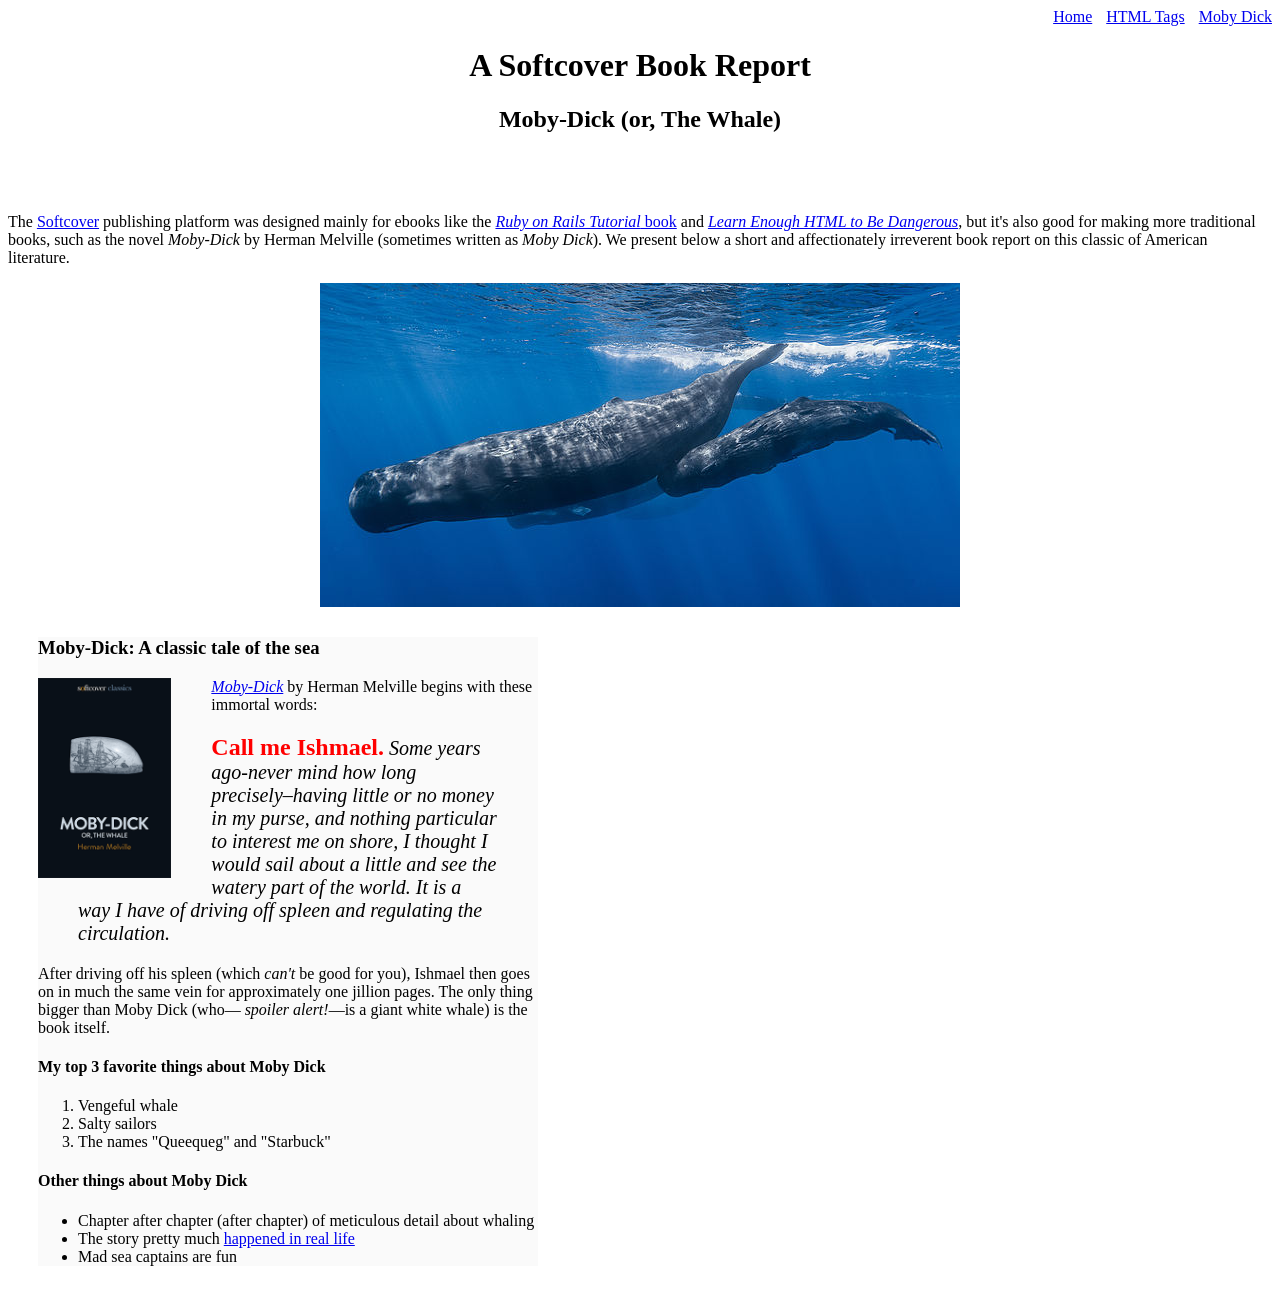
==== moby_dick.html @ d961b753 "moved styling of navbar to css/main.css" ====
<!DOCTYPE html>
<html lang="en">
  <head>
    <meta charset="UTF-8" />
    <meta name="viewport" content="width=device-width, initial-scale=1.0" />
    <link rel="stylesheet" href="css/main.css" />
    <title>Moby Dick</title>
  </head>
  <body>
    <div class="nav-menu">
      <a href="index.html" class="nav-spacing">Home</a>
      <a href="tags.html" class="nav-spacing">HTML Tags</a>
      <a href="moby_dick.html" class="nav-spacing">Moby Dick</a>
    </div>

    <header style="text-align: center; margin: 0 0 80px">
      <h1>A Softcover Book Report</h1>
      <h2>Moby-Dick (or, The Whale)</h2>
    </header>

    <div>
      <p>
        The <a href="https://www.softcover.io/">Softcover</a> publishing
        platform was designed mainly for ebooks like the
        <a href="https://railstutorial.org/book"
          ><em>Ruby on Rails Tutorial</em> book</a
        >
        and
        <a href="https://learnenough.com/html"
          ><em>Learn Enough HTML to Be Dangerous</em></a
        >, but it's also good for making more traditional books, such as the
        novel <em>Moby-Dick</em> by Herman Melville (sometimes written as
        <em>Moby Dick</em>). We present below a short and affectionately
        irreverent book report on this classic of American literature.
      </p>
    </div>

    <a href="https://commons.wikimedia.org/wiki/File:Sperm_whale_pod.jpg">
      <img
        src="images/sperm_whales.jpg"
        style="display: block; margin: 0 auto"
        alt="a couple of sperm whales"
      />
    </a>

    <div
      style="
        width: 500px;
        margin: 20px auto;
        margin: 30px;
        background-color: #fafafa;
      "
    >
      <h3>Moby-Dick: A classic tale of the sea</h3>
      <a
        href="https://www.softcover.io/read/6070fb03/moby-dick"
        target="_blank"
        rel="noopener"
      >
        <img
          src="images/moby_dick.png"
          alt="Moby Dick"
          height="200px"
          style="float: left; margin-right: 40px"
        />
      </a>
      <p>
        <a
          href="https://www.softcover.io/read/6070fb03/moby-dick"
          target="_blank"
          rel="noopener"
        >
          <em>Moby-Dick</em></a
        >
        by Herman Melville begins with these immortal words:
      </p>

      <blockquote style="font-style: italic; font-size: 20px">
        <p>
          <span
            style="
              font-style: normal;
              font-size: 24px;
              font-weight: bold;
              color: #ff0000;
            "
            >Call me Ishmael.</span
          >
          Some years ago-never mind how long precisely–having little or no money
          in my purse, and nothing particular to interest me on shore, I thought
          I would sail about a little and see the watery part of the world. It
          is a way I have of driving off spleen and regulating the circulation.
        </p>
      </blockquote>

      <p>
        After driving off his spleen (which <em>can't</em> be good for you),
        Ishmael then goes on in much the same vein for approximately one jillion
        pages. The only thing bigger than Moby Dick (who—
        <em>spoiler alert!</em>—is a giant white whale) is the book itself.
      </p>
      <h4>My top 3 favorite things about Moby Dick</h4>
      <ol>
        <li>Vengeful whale</li>
        <li>Salty sailors</li>
        <li>The names "Queequeg" and "Starbuck"</li>
      </ol>
      <h4>Other things about Moby Dick</h4>
      <ul>
        <li>
          Chapter after chapter (after chapter) of meticulous detail about
          whaling
        </li>
        <li>
          The story pretty much
          <a
            href="https://en.wikipedia.org/wiki/Essex_(whaleship)"
            target="_blank"
            rel="noopener"
            >happened in real life</a
          >
        </li>
        <li>Mad sea captains are fun</li>
      </ul>
    </div>
  </body>
</html>
---- css/main.css ----
.nav-spacing {
  margin: 0 0 0 10px;
}
.nav-menu {
  text-align: right;
}

.image-link {
  text-decoration: none;
}
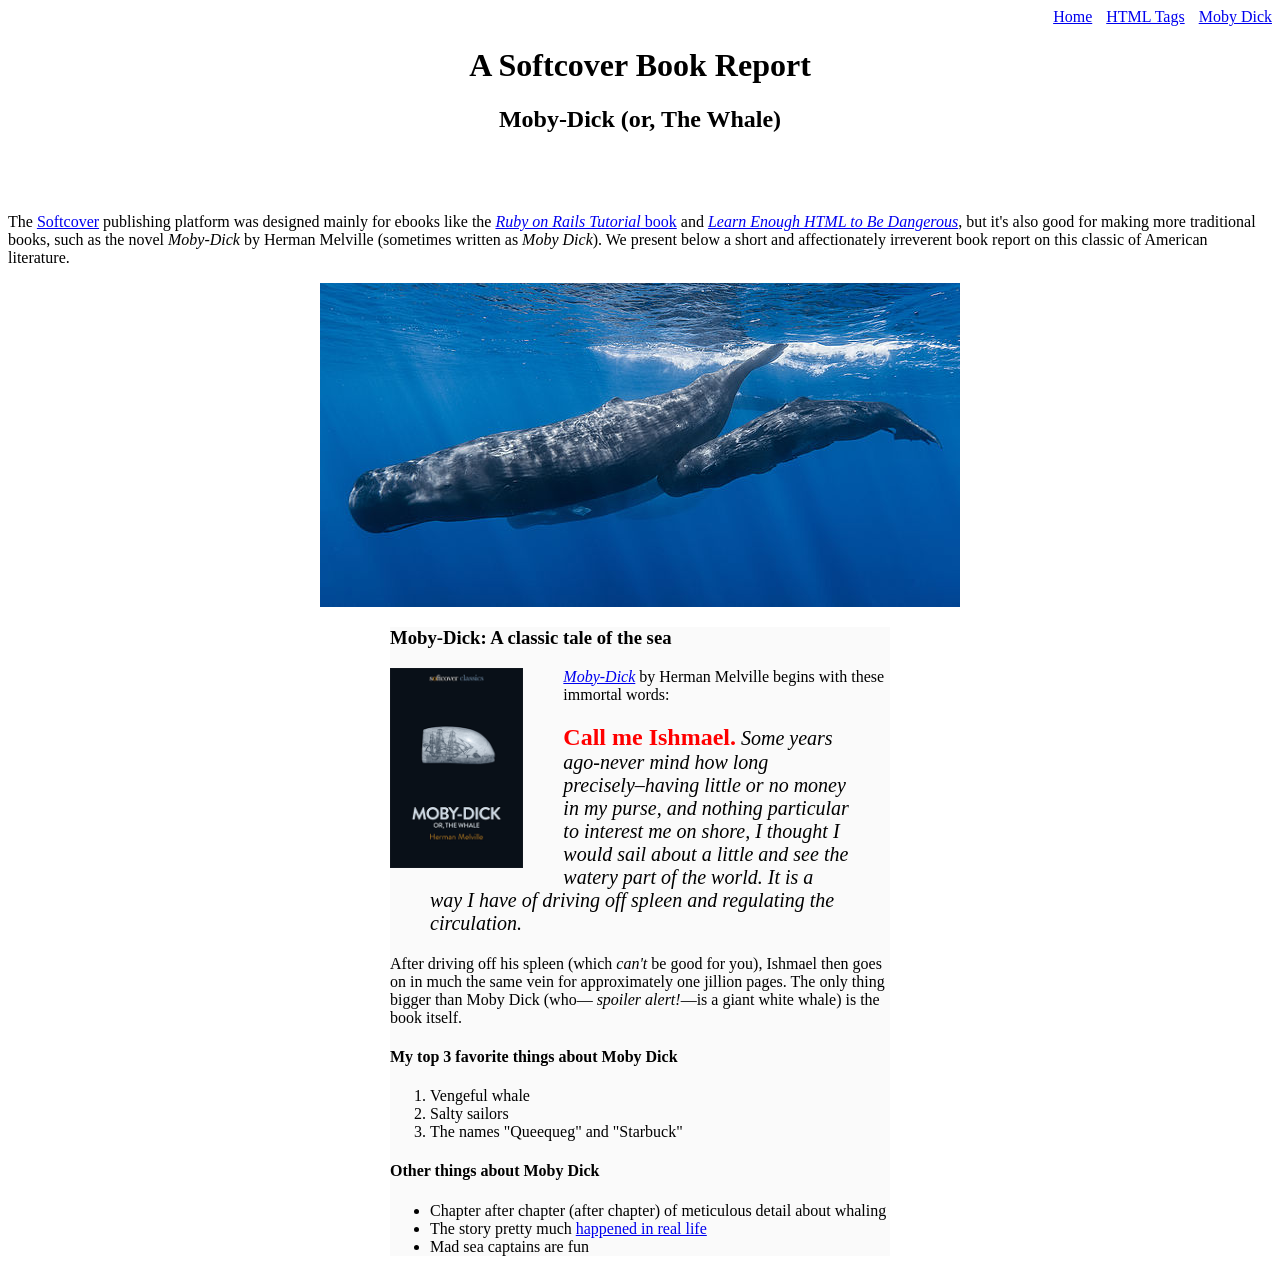
==== commit 04bf2b32: "corrected styling" ====
--- a/moby_dick.html
+++ b/moby_dick.html
@@ -43,14 +43,7 @@
       />
     </a>
 
-    <div
-      style="
-        width: 500px;
-        margin: 20px auto;
-        margin: 30px;
-        background-color: #fafafa;
-      "
-    >
+    <div style="width: 500px; margin: 20px auto; background-color: #fafafa">
       <h3>Moby-Dick: A classic tale of the sea</h3>
       <a
         href="https://www.softcover.io/read/6070fb03/moby-dick"
